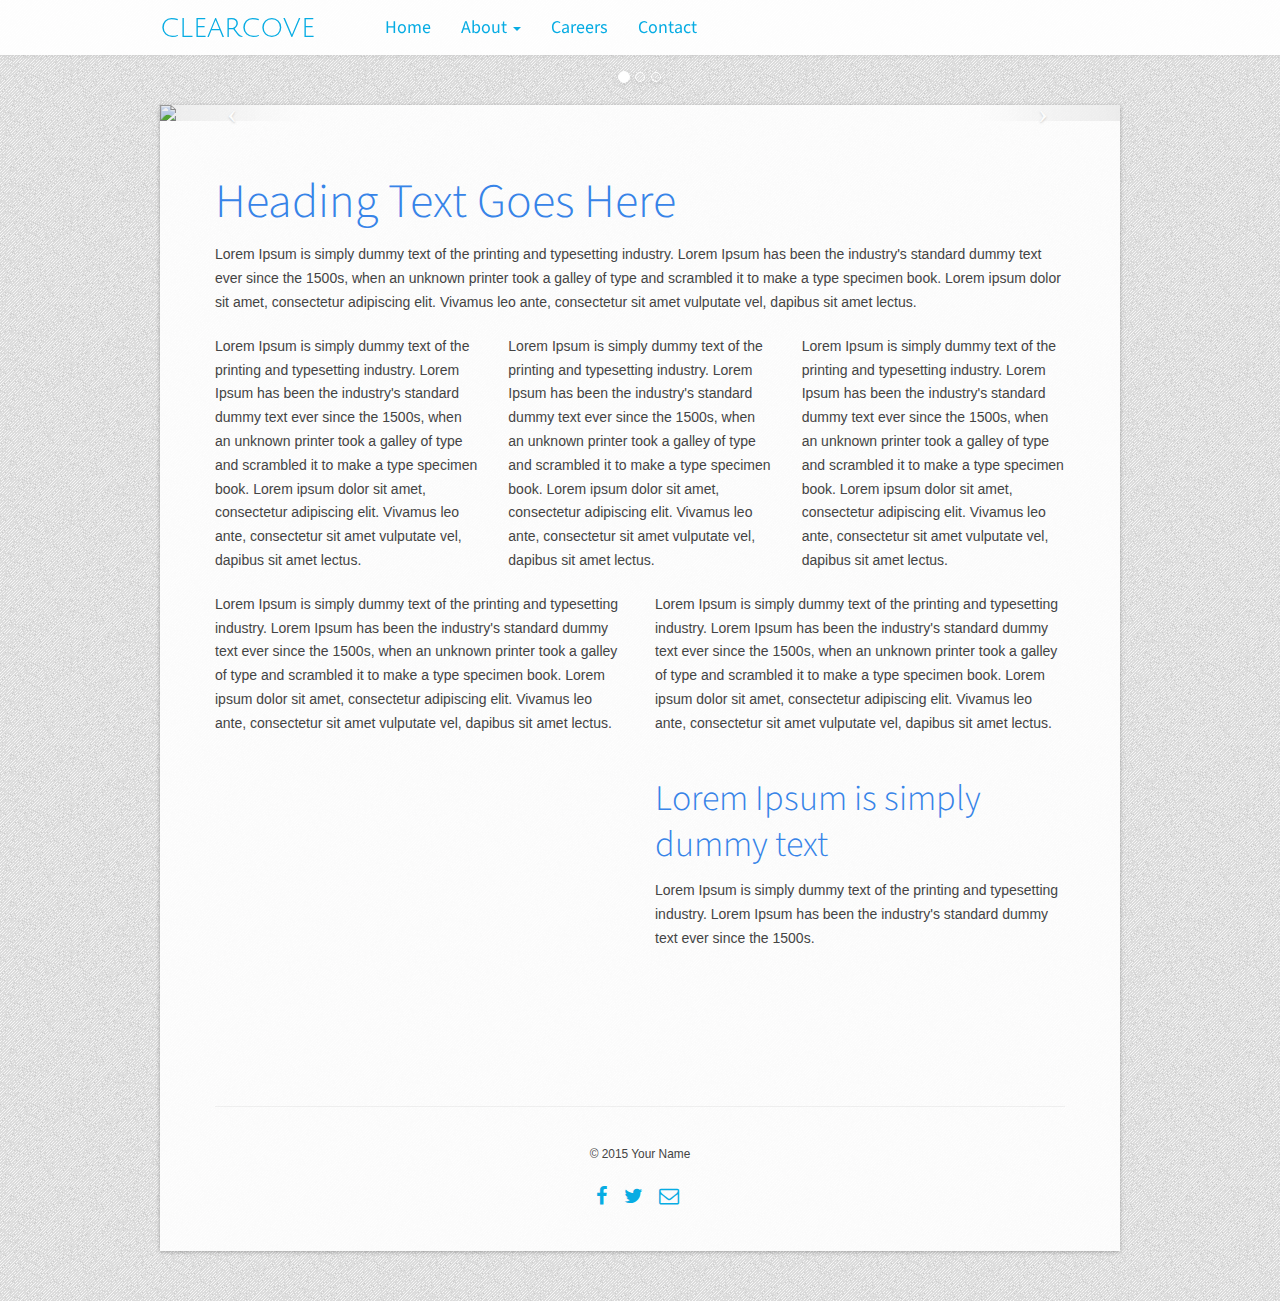
==== index.html @ af55a400 "Initial Commit" ====
<!DOCTYPE HTML>
<html>
<head>
	<meta charset="utf-8">
	<title>Home | Clear Cove</title>
	<meta name="viewport" content="width=device-width, initial-scale=1.0">
	<meta name="description" content="">
	
	<link href="scripts/bootstrap/css/bootstrap.min.css" rel="stylesheet">
	<link href="https://netdna.bootstrapcdn.com/font-awesome/4.0.3/css/font-awesome.css" rel="stylesheet">

	<link href="assets/stylesheet.css" rel="stylesheet" type="text/css"/>

	<link href="https://fonts.googleapis.com/css?family=Julius+Sans+One|Source+Sans+Pro:200|Squada+One" rel="stylesheet" type="text/css">
	<!-- HTML5 shim and Respond.js IE8 support of HTML5 elements and media queries -->
	<!--[if lt IE 9]>
		<script src="scripts/html5shiv.js"></script>
		<script src="scripts/respond.min.js"></script>
		<style>.container {max-width: 960px}</style>
	<![endif]-->
</head>
<body>

<header class="navbar navbar-fixed-top" role="banner">
	<div class="container">
		<div class="navbar-header">
			<button class="navbar-toggle collapsed" type="button" data-toggle="collapse" data-target=".navbar-collapse">
				<i class="fa fa-bars"></i>
			</button>
			<a class="navbar-brand sitename" href="index.html">clearcove</a>		</div>		<nav class="sitenav collapse navbar-collapse bs-navbar-collapse" role="navigation">
			<ul class="nav navbar-nav">
				<li><a href="home.html">Home</a></li>
				<li class="dropdown"><a href="about.html" class="dropdown-toggle" data-toggle="dropdown">About <b class="caret"></b></a>
					<ul class="dropdown-menu">
						<li><a href="press.html">Press</a></li>
					</ul>
				</li>
				<li><a href="careers.html">Careers</a></li>
				<li><a href="contact.html">Contact</a></li>
			</ul>		</nav>
	</div>
</header>


<div id="content-full">
	<div class="container cont-main">
		<div class="transparent-bg"></div>
		<div id="boxed-area" class="page-content">

			<div class="row">
<div class="col-lg-12"><div class="topcover">
<div class="carousel slide mg1" id="cid_0">
<ol class="carousel-indicators">
<li data-target="#cid_0" data-slide-to="0" class="active"></li>
<li data-target="#cid_0" data-slide-to="1"></li>
<li data-target="#cid_0" data-slide-to="2"></li>
</ol>
<div class="carousel-inner">
<div class="item active">
<img src="http://lorempixel.com/1170/350/sports/1">
<div class="carousel-caption">
<div class="header-caption">
	<h3>First slide label</h3><br>
	<p>Nulla vitae elit libero, a pharetra augue mollis interdum.</p><br><br>
</div>
</div>
</div>
<div class="item">
<img src="http://placehold.it/1170x450/C0DA2C/ffffff&amp;text=%20" alt="">
<div class="carousel-caption">
<div class="header-caption">
	<h3>Second slide label</h3><br>
	<p>Lorem ipsum dolor sit amet, consectetur adipiscing elit.</p><br><br>
</div>
</div>
</div>
<div class="item">
<img src="http://placehold.it/1170x450/F7632E/ffffff&amp;text=%20" alt="">
<div class="carousel-caption">
<div class="header-caption">
	<h3>Third slide label</h3><br>
	<p>Praesent commodo cursus magna, vel scelerisque nisl.</p><br><br>
</div>
</div>
</div>
</div>
<a class="left carousel-control" href="#" data-slide="prev">
<span class="icon-prev"></span>
</a>
<a class="right carousel-control" href="#" data-slide="next">
<span class="icon-next"></span>
</a>
</div>
</div></div>
</div>

<div class="row">
<div class="col-lg-12">
<h1>Heading Text Goes Here</h1>
<p>Lorem Ipsum is simply dummy text of the printing and typesetting industry. Lorem Ipsum has been the industry's standard dummy text ever since the 1500s, when an unknown printer took a galley of type and scrambled it to make a type specimen book. Lorem ipsum dolor sit amet, consectetur adipiscing elit. Vivamus leo ante, consectetur sit amet vulputate vel, dapibus sit amet lectus.</p>
</div>
</div>
<div class="row">
<div class="col-lg-4">
<p>Lorem Ipsum is simply dummy text of the printing and typesetting industry. Lorem Ipsum has been the industry's standard dummy text ever since the 1500s, when an unknown printer took a galley of type and scrambled it to make a type specimen book. Lorem ipsum dolor sit amet, consectetur adipiscing elit. Vivamus leo ante, consectetur sit amet vulputate vel, dapibus sit amet lectus.</p>
</div>
<div class="col-lg-4">
<p>Lorem Ipsum is simply dummy text of the printing and typesetting industry. Lorem Ipsum has been the industry's standard dummy text ever since the 1500s, when an unknown printer took a galley of type and scrambled it to make a type specimen book. Lorem ipsum dolor sit amet, consectetur adipiscing elit. Vivamus leo ante, consectetur sit amet vulputate vel, dapibus sit amet lectus.</p>
</div>
<div class="col-lg-4">
<p>Lorem Ipsum is simply dummy text of the printing and typesetting industry. Lorem Ipsum has been the industry's standard dummy text ever since the 1500s, when an unknown printer took a galley of type and scrambled it to make a type specimen book. Lorem ipsum dolor sit amet, consectetur adipiscing elit. Vivamus leo ante, consectetur sit amet vulputate vel, dapibus sit amet lectus.</p>
</div>
</div><div class="row">
<div class="col-lg-6">
<p>Lorem Ipsum is simply dummy text of the printing and typesetting industry. Lorem Ipsum has been the industry's standard dummy text ever since the 1500s, when an unknown printer took a galley of type and scrambled it to make a type specimen book. Lorem ipsum dolor sit amet, consectetur adipiscing elit. Vivamus leo ante, consectetur sit amet vulputate vel, dapibus sit amet lectus.</p>
</div>
<div class="col-lg-6">
<p>Lorem Ipsum is simply dummy text of the printing and typesetting industry. Lorem Ipsum has been the industry's standard dummy text ever since the 1500s, when an unknown printer took a galley of type and scrambled it to make a type specimen book. Lorem ipsum dolor sit amet, consectetur adipiscing elit. Vivamus leo ante, consectetur sit amet vulputate vel, dapibus sit amet lectus.</p>
</div>
</div><div class="row">
<div class="col-lg-6">
<article class="flex-video mg2">
<iframe width="560" height="315" src="http://player.vimeo.com/video/67576646"></iframe>
</article>
</div>
<div class="col-lg-6">
<h3>Lorem Ipsum is simply dummy text</h3>
<p>Lorem Ipsum is simply dummy text of the printing and typesetting industry. Lorem Ipsum has been the industry's standard dummy text ever since the 1500s.</p>
</div>
</div>
		<div id="sitefooter" class="row">
<div class="col-lg-12">
<hr>
<p class="center"><small>© 2015 Your Name</small></p>
<p class="social-links center">
<a href="https://www.facebook.com/" target="_blank" data-toggle="tooltip" data-placement="top" title="" data-original-title="Facebook"><i class="fa fa-facebook"></i></a> &nbsp; 
<a href="https://twitter.com/" target="_blank" data-toggle="tooltip" data-placement="top" title="" data-original-title="Twitter"><i class="fa fa-twitter"></i></a> &nbsp; 
<a href="mailto:" target="_blank" data-toggle="tooltip" data-placement="top" title="" data-original-title="Email"><i class="fa fa-envelope-o"></i></a>
</p>
</div>
</div>
	
		</div>
	</div>
</div>

<script src="scripts/jquery-1.10.2.min.js"></script>
<script src="scripts/bootstrap/js/bootstrap.min.js"></script>

<script src="scripts/default.js" type="text/javascript"></script>
<script>
jQuery(document).ready(function ($) {
	init()
});
function init(){
	$("[data-toggle=tooltip], .showtip").tooltip();
	$("[data-toggle=popover]").popover();
	$('.dropdown').on('show.bs.dropdown', function(){
		$(this).find('.dropdown-menu').slideDown(250);
	});
	$('.dropdown').on('hide.bs.dropdown', function(){
		$('.dropdown-menu').slideUp();
	});
	$('.carousel').carousel();
	$('.carousel .carousel-control.left').click(function (e) {
		$(this).parent().carousel('prev');
		e.stopImmediatePropagation();
		e.preventDefault();
	});
	$('.carousel .carousel-control.right').click(function (e) {
		$(this).parent().carousel('next');
		e.stopImmediatePropagation();
		e.preventDefault();
	});
	$('.carousel').on('slide.bs.carousel', function() {
		$('.carousel-caption').animate({'opacity': '0'}, 300);
	});
	$('.carousel').on('slid.bs.carousel', function() {
		$('.carousel-caption').animate({'opacity': '1'}, 300);
	});
}
</script>
</body>
</html>
---- assets/stylesheet.css ----
/* BASE STYLESHEET */

body {
	padding-top:55px;
	background-image: url('kindajean.png');
	background-repeat: repeat;
	
}
.navbar-fixed-top {
	position:fixed;
	top:0px;left:0;right:0; 
	z-index: 999;
}
.container {
	position: relative;
	max-width: 960px;
	margin-left: ;
	margin-right: ;
} 
.cont-main {
	margin-top: 50px;
	margin-bottom: 50px;
}
@media (max-width: 979px) {
	.cont-main {
		margin-top: auto; /* boxed goes to full */
		margin-bottom: auto;
	}
}
#boxed-area {
	padding-top: 45px;
	padding-left: 40px;
	padding-right: 40px;
	padding-bottom: 20px;
}
.transparent-bg {
	position: absolute;
	top: 0;
	left: 0;
	width: 100%;
	height: 100%;
	zoom: 1;
	-moz-box-shadow: rgba(0, 0, 0, 0.298039) 0px 1px 4px; 
	-webkit-box-shadow: rgba(0, 0, 0, 0.298039) 0px 1px 4px; 
	box-shadow: rgba(0, 0, 0, 0.298039) 0px 1px 4px; 
	background-color:#fff;
	opacity:0.9; 
	border-radius: 0px;
	/* z-index:-1; */
}
img.bg {
	min-height: 100%;
	min-width: 1024px;
	width: 100%;
	height: auto;
	top: 0;
	left: 0;
	z-index:-2;
	position: fixed;
}



/* CONTENT */

:focus {
	outline: none;
}
.page-content {
	font-family: Helvetica Neue, Helvetica, Arial, sans-serif;
	font-size: 14px;
	font-weight: 300;
	line-height: 1.7;
	color:#444444;	
	letter-spacing:0px;
	text-transform:none;
}
.page-content p {
	text-shadow:none;
	background:none;
	opacity:1;
	padding:0;	
	margin:0 0 20px;
}
.page-content .row > div > ul, .page-content .row > div > ol {
	margin:0 auto 20px;
}
.page-content li ul, .page-content li ol  {
	margin:10px auto;
}
.page-content a {
	color: #07ACE3;
}
.page-content a:hover, .page-content a:focus {
	color: #07ACE3;
}

.page-content hr {
	border-top:transparent 1px solid;
	border-bottom:#bdbdbd 1px solid;
	opacity:0.2
}

/* Headings */
h1, h2, h3, h4, h5, h6{
	font-family: Source Sans Pro, sans-serif; 
	font-weight: 300;
	line-height: 1.3;
	/*color:#444444;*/
	color:#3784e8 ;
	/* -webkit-margin-before: 2px !important;  Overide user agent stylesheet */
}
.page-content h1 {font-size: 48px;letter-spacing:0px;text-transform:none;text-shadow: none;background: none;opacity: 1;padding: 0;}
.page-content h2 {font-size: 42px;letter-spacing:0px;text-transform:none;text-shadow: none;background: none;opacity: 1;padding: 0;}
.page-content h3 {font-size: 36px;letter-spacing:0px;text-transform:none;text-shadow: none;background: none;opacity: 1;padding: 0;}
.page-content h4 {font-size: 28px;letter-spacing:0px;text-transform:none;text-shadow: none;background: none;opacity: 1;padding: 0;}
.page-content h5 {font-size: 22px;letter-spacing:0px;text-transform:none;text-shadow: none;background: none;opacity: 1;padding: 0;}
.page-content h6 {font-size: 18px;letter-spacing:0px;text-transform:none;text-shadow: none;background: none;opacity: 1;padding: 0;}

/* SiteName */
a.sitename {
	font-family: Julius Sans One, sans-serif;
	font-size: 29px;
	line-height: 20px;
	color:#07ace3;
	letter-spacing:0;
	text-shadow:none;
	background:none;
	opacity:1;
	padding:0;
	text-transform:none;
	text-decoration:none;
	white-space: nowrap;
}
a.sitename:hover, a.sitename:focus {
	color:#07ace3;
	outline: none;
}
.topcover .navbar a.sitename {padding: 18px 40px 14px 20px !important;}

/* Menu */
nav.sitenav ul li a {
	font-family: Source Sans Pro, sans-serif;
	font-size: 18px;
	line-height: 20px;
	color:#07ACE3;
	letter-spacing:0;
	text-transform:none;
}

/* Display Text */
.display {
	margin-bottom:10px;
	margin-bottom:35px;
}
.display h2 {
	font-family: Source Sans Pro, sans-serif;
	font-size: 50px;
	line-height: 1.3;
	color:#07ACE3;
	text-shadow: none;
	background: none;
	opacity: 1;
	padding: 0;
	letter-spacing:0;
	text-transform:none;
}
.display h3 {
	font-family: Source Sans Pro, sans-serif;
	font-size: 20px;
	line-height: 1.3;
	color:#ACACAC;
	text-shadow: none;
	background: none;
	opacity: 1;
	padding: 0;
	letter-spacing:0;
	text-transform:none;
}

/* Header Caption */
.header-caption h3 {
	display: inline-block;
	font-family: Squada One, cursive;
	font-size: 35px;
	line-height: 1.3;
	color: #FFFFFF;
	letter-spacing:0;
	text-transform:none;
	text-shadow: 0 1px 2px rgba(0,0,0,0.6);
	background: none;
	opacity: 1;
	padding: 0;
	margin: 0 0 5px;
}
.header-caption p {
	display: inline-block;
	font-family: Source Sans Pro, sans-serif;
	font-size: 14px;
	line-height: 1.7;
	color: #FFFFFF;
	letter-spacing:0;
	text-transform:none;
	text-shadow: 0 1px 2px rgba(0,0,0,0.6);
	background: none;
	opacity: 1;
	padding: 0;
	margin: 0 0 15px;
}
.header-caption a.btn {
	margin: 15px 0 0;
	text-shadow:none;
}
.overimg {
	position:absolute;
	top:55%;
	width:90%;
	left:5%;
	margin-top:-40px;
}
.overimg2 {
	position:absolute;
	top:67%;
	width:90%;
	left:5%;
	margin-top:-40px;
}
@media (max-width: 767px) {
	.overimg {top:30%;}
	.overimg2 {top:30%;}
	.header-caption h3 {font-size:30px}
	.header-caption p {font-size:12px}
}

/* Responsive Menu */
.sitenav.right ul, .sitenav.center ul {
	display:inline-block;
	margin: 0;
	padding:0;
}
.sitenav.right li, .sitenav.center li {
	float:left; 
	display:inline;
}
.sitenav.right li:not(:last-child), .sitenav.center li:not(:last-child) { 
	margin-right:35px;
}
.sitenav .active a {
	color:inherit !important
}
.mobile-nav {
	display:none;
	width: 100%;
	padding: 0 0 12px;
	text-align:center;
	padding:5px 0 20px;
	text-decoration:none !important;
}
@media only screen and (max-width: 640px) {
	.right ul, .sitenav.center ul {display:none;border-top:#eee 1px solid;}
	.sitenav.right li, .sitenav.center li {float:none;display:block;text-align:center;padding: 10px 0 10px;margin:0 !important;border-bottom:#eee 1px solid;}
	.mobile-nav  {display:block;text-decoration:none;}
}
/* Responsive Image */
img {
	max-width:100%;
	height:auto;
	width:auto;
	-moz-box-sizing:border-box;
	-webkit-box-sizing:border-box;
	box-sizing:border-box;
}

/* Responsive Video from Zurb Foundation. Copyright (c) 2011 ZURB, http://www.zurb.com/ License: MIT */
.flex-video {position:relative;padding-top:25px;padding-bottom:67.5%;height:0;margin-bottom:25px;overflow: hidden;max-height:450px}
.flex-video.widescreen {padding-bottom:57.25%;}
.flex-video.vimeo {padding-top:0;}
.flex-video iframe, .flex-video object, .flex-video embed {position:absolute;top:0;left:0;width:100%;height:100%;border:none;}
@media only screen and (max-device-width: 800px), only screen and (device-width: 1024px) and (device-height: 600px), only screen and (width: 1280px) and (orientation: landscape), only screen and (device-width: 800px), only screen and (max-width: 767px) {
	.flex-video { 
		padding-top: 0; 
	}
}

/* BOOTSTRAP OVERIDE (To give blue & flat look */

/* Modal */
.modal-dialog {padding-top:100px}
.modal-backdrop {background-color:#ffffff}
.modal-backdrop, .modal-backdrop.fade.in {opacity: 0.9;filter: alpha(opacity=90);}
.modal-header h3 {
	font-family: Helvetica Neue,Helvetica,Arial,sans-serif;
	text-transform: uppercase;
	font-size: 18px;
	margin-left: 4px;
	color: #333;
}
.modal-content  {border: none; border-radius:4px;
	-webkit-box-shadow: 0 4px 23px 0 rgba(0, 0, 0, 0.15), 0 2px 6px rgba(0,0,0,0.15);
	-moz-box-shadow: 0 4px 23px 0 rgba(0, 0, 0, 0.15), 0 2px 6px rgba(0,0,0,0.15);
	box-shadow: 0 4px 23px 0 rgba(0, 0, 0, 0.15), 0 2px 6px rgba(0,0,0,0.15);}
.modal-footer {border-top:none;background-color:#f2f2f2;border-bottom-left-radius:4px;border-bottom-right-radius:4px;}
.modal-footer .btn {padding: 10px 15px; line-height:1.7;font-size:11px !important;letter-spacing:2px !important;text-transform:uppercase !important;}

/* Carousel */
.carousel-control .icon-prev, .carousel-control .icon-next {color:#fff;line-height:1 !important;}
.carousel-control.right {
	background-image: -webkit-gradient(linear,0 top,100% top,from(rgba(0,0,0,0.0001)),to(rgba(0,0,0,0.3)));
	background-image: -webkit-linear-gradient(left,color-stop(rgba(0,0,0,0.0001) 0),color-stop(rgba(0,0,0,0.3) 100%));
	background-image: -moz-linear-gradient(left,rgba(0,0,0,0.0001) 0,rgba(0,0,0,0.3) 100%);
	background-image: linear-gradient(to right,rgba(0,0,0,0.0001) 0,rgba(0,0,0,0.3) 100%);
}
.carousel-control.left {
	background-image: -webkit-gradient(linear,0 top,100% top,from(rgba(0,0,0,0.3)),to(rgba(0,0,0,0.0001)));
	background-image: -webkit-linear-gradient(left,color-stop(rgba(0,0,0,0.3) 0),color-stop(rgba(0,0,0,0.0001) 100%));
	background-image: -moz-linear-gradient(left,rgba(0,0,0,0.3) 0,rgba(0,0,0,0.0001) 100%);
	background-image: linear-gradient(to right,rgba(0,0,0,0.3) 0,rgba(0,0,0,0.0001) 100%);
	background-repeat: repeat-x;
}
.carousel-control {
	text-shadow: 0 1px 2px rgba(0,0,0,1);
}
.carousel-indicators li {
	box-shadow: rgba(0, 0, 0, 0.09) 0px 2px 5px;
}
.carousel-control {
	opacity: .2; filter: alpha(opacity=20);
}
.carousel-control:hover, .carousel-control:focus {
	opacity: .25; filter: alpha(opacity=25);
}

/* Carousel (Fading) */
.carousel.carousel-fade .item {
	-webkit-transition: opacity .7s ease-in-out;
	-moz-transition: opacity .7s ease-in-out;
	-ms-transition: opacity .7s ease-in-out;
	-o-transition: opacity .7s ease-in-out;
	transition: opacity .7s ease-in-out;
}
.carousel.carousel-fade .active.left,
.carousel.carousel-fade .active.right {
	left: 0;
	z-index: 2;
	opacity: 0;
	filter: alpha(opacity=0);
}
.carousel.carousel-fade .next,
.carousel.carousel-fade .prev {
	left: 0;
	z-index: 1;
}
.carousel.carousel-fade .carousel-control {
	z-index: 3;
}


/* Buttons */
.btn{
	border:none;
	background-image:none;
	} 
.btn.active, .btn:active {
	-webkit-box-shadow: inset 0 3px 8px rgba(0,0,0,0.03), 0 1px 2px rgba(0,0,0,.03);
	-moz-box-shadow: inset 0 3px 8px rgba(0,0,0,0.03), 0 1px 2px rgba(0,0,0,.03);
	box-shadow: inset 0 3px 8px rgba(0,0,0,0.03), 0 1px 2px rgba(0,0,0,.03);	
	}
.btn-default, a.btn-default {color:#333333;background-color:#e4e4e4;}
.btn-default:hover, .btn-default:focus, a.btn-default:hover, a.btn-default:focus {color:#333333;background-color:#e9e9e9;}
.btn-default.active, .btn-default:active, a.btn-default.active, a.btn-default:active {color:#333333;background-color:#dddddd;}
.btn-primary.disabled, .btn-primary[disabled], fieldset[disabled] .btn-primary, .btn-primary.disabled:hover, .btn-primary[disabled]:hover, fieldset[disabled] .btn-primary:hover, .btn-primary.disabled:focus, .btn-primary[disabled]:focus, fieldset[disabled] .btn-primary:focus, .btn-primary.disabled:active, .btn-primary[disabled]:active, fieldset[disabled] .btn-primary:active, .btn-primary.disabled.active, .btn-primary[disabled].active, fieldset[disabled] .btn-primary.active {
	background-color: #07ACE3;
	border-color: #07ACE3;
}
.btn-primary, a.btn-primary {color:#ffffff;background-color:#34BAF0;} 
.btn-primary:hover, .btn-primary:focus, a.btn-primary:hover, a.btn-primary:focus {color:#ffffff;background-color:#4DC3F3;}
.btn-primary.active, .btn-primary:active, a.btn-primary.active, a.btn-primary:active, .open .dropdown-toggle.btn-primary {color:#ffffff;background-color:#4DC3F3;}

/* Form */
textarea, input[type="text"], input[type="password"], input[type="datetime"], input[type="datetime-local"], input[type="date"], input[type="month"], input[type="time"], input[type="week"], input[type="number"], input[type="email"], input[type="url"], input[type="search"], input[type="tel"], input[type="color"], .uneditable-input {
	border: #e3e3e3 3px solid;
	background-color: rgba(255, 255, 255, 0.9);
	height: 38px;
	padding: 8px 12px;
	border-radius: 5px;
	font-size: 13px; 
	line-height: 1.5;
	color: #555;
}
textarea.form-control, select.form-control {
	border: #e3e3e3 3px solid;
}
.form-control {
	height: 34px;
	padding: 6px 12px;
	font-size: 14px;
}
.input-group-lg>.form-control, .input-group-lg>.input-group-addon, .input-group-lg>.input-group-btn>.btn {
	height: 56px;
}
.form-control.input-lg {
	height: 56px;
	padding: 10px 16px;
	font-size: 18px;
}
.form-control.input-sm {
	height: 30px;
	padding: 5px 10px;
	font-size: 12px;
}
.input-group-addon {
	border: 3px solid #e3e3e3;
}
.input-group-lg>.input-group-addon {
	padding: 8px 16px;
}
.input-group-sm>.input-group-addon {
	padding: 3px 10px;
}
textarea {
	height:auto;
	-webkit-box-sizing: border-box;
	   -moz-box-sizing: border-box;
	        box-sizing: border-box;
}
select {
	height:30px;
}
.btn-group>.btn+.btn {
	margin-left: 0px;
}
/* Make default button a bit larger */
.btn {
	line-height: 1.9;
	padding-left: 20px;
	padding-right: 20px;
} 
.btn-sm{
	padding-left: 10px;
	padding-right: 10px;
} 
.btn-xs{
	padding-left: 5px;
	padding-right: 5px;
}


/* Navbar */
.navbar {
	min-height: 55px;
	background-color: #fff; 
	background-color: rgba(255, 255, 255, 0.95); /* make navbar a little bit transparent & bright */
	-webkit-box-shadow: 0 1px 5px rgba(0, 0, 0, 0.07); 
	-moz-box-shadow: 0 1px 5px rgba(0, 0, 0, 0.07);
	box-shadow: 0 1px 5px rgba(0, 0, 0, 0.07);
}
.navbar .nav>li>a:hover, .navbar .nav>li>a:focus {
	background-color: rgba(213, 213, 213, 0.17);
	-webkit-transition: ease-in-out .3s;
	-moz-transition: ease-in-out .3s;
	-o-transition: ease-in-out .3s;
	-ms-transition: ease-in-out .3s;
	transition: ease-in-out .3s;
}
.navbar-nav>li>a {
	padding-top: 18px; /* small adjustment for menu text for good positioning */
	padding-bottom: 17px;
}
.navbar-nav>li>a:hover, .navbar-nav>li>a:focus {
	color:#07ACE3;
}
.navbar-nav>.active>a, .navbar-nav>.active>a:hover, .navbar-nav>.active>a:focus {
	color:#07ACE3 !important;;
	background-color: rgba(213, 213, 213, 0.17);
}

.navbar.navbar-fixed-top button.navbar-toggle {margin-bottom:0}
.navbar.navbar-fixed-top ul.dropdown-menu {text-align:left}

.navbar-brand {
	padding: 18px 40px 14px 20px;
}
.navbar.navbar-fixed-top .navbar-brand {
	padding: 18px 40px 14px 20px;
}
.navbar-brand img {width: auto !important;}
@media screen and (min-width: 768px) { 
	.navbar.navbar-fixed-top .navbar-brand {
		margin-right: 35px; /* to give more space between logo & menu */
		margin-left: -15px;
		padding-left: 0;
		padding-right: 20px;
	}
}

/* Adjustment */
.nav .caret {
	border-top-color: #07ACE3;
	border-bottom-color: #07ACE3;
}
.nav a:hover .caret {
	border-top-color: #07ACE3;
	border-bottom-color: #07ACE3;
}
.nav .open>a, .nav .open>a:hover, .nav .open>a:focus {
	border-color: #07ACE3;
}
.nav .open>a .caret, .nav .open>a:hover .caret, .nav .open>a:focus .caret {
	border-top-color: #07ACE3;
	border-bottom-color: #07ACE3;
}
.navbar-toggle {padding: 7px 10px;}
.navbar-dark .navbar-toggle {
	color: #aaa;
	border: #999 1px solid;
}

@media (min-width: 768px) {
	.navbar-collapse.no-logo {
		padding-left:0px;
		margin-left:-16px;
	}
}

/* Dropdown */
.dropdown-menu {
	background-color: rgba(255, 255, 255, 0.95);
	border:none;
}
.dropdown-menu li {
	float:none;
}
.dropdown-menu li.disabled > a:hover, .dropdown-menu .disabled .active > a {
	background-color: transparent !important; cursor: default;
}
.dropdown-menu>.disabled>a, .dropdown-menu>.disabled>a:hover, .dropdown-menu>.disabled>a:focus {
	color: #cacaca;
}
.navbar-nav>.open>a, .navbar-nav>.open>a:hover, .navbar-nav>.open>a:focus {
	background-color: rgba(213, 213, 213, 0.17);
}
.navbar .dropdown-menu {
	padding:0;
	border-radius: 0;
	-webkit-box-shadow: 0 3px 8px rgba(0, 0, 0, 0.07); 
	-moz-box-shadow: 0 3px 8px rgba(0, 0, 0, 0.07);
	box-shadow: 0 3px 8px rgba(0, 0, 0, 0.07);
}
@media screen and (max-width: 768px) { 
	.navbar .dropdown-menu {
		width:100%; /* so that when opened in mobile will look wide */
	}
}
.dropdown-menu li > a:hover, .dropdown-menu .active > a, .dropdown-menu .active > a:hover, .dropdown-menu li > a:focus, .dropdown-submenu:hover > a {
	background-color:#07ACE3;
	background-image:none;
	color: #fff !important; /*3.0.2*/
}
.dropdown-menu>li>a {
	padding: 7px 20px 7px; line-height: 1.7 !important; /*3.0.2*/
}
nav.sitenav a:focus {
	outline: none;
}


/* Navbar & Dropdown (Dark Version) */
.navbar.navbar-dark, .navbar.navbar-dark li {
	color: #fff;
	background-color: #000;
	background-color: rgba(0, 0, 0, 0.85);
}
.navbar.navbar-dark .nav>li>a:hover, .navbar.navbar-dark .nav>li>a:focus {
	background-color:#07ACE3; color: #fff;
	opacity: 0.95;
	-webkit-transition: ease-in-out .3s;
	-moz-transition: ease-in-out .3s;
	-o-transition: ease-in-out .3s;
	-ms-transition: ease-in-out .3s;
	transition: ease-in-out .3s;
	box-shadow: rgba(0, 0, 0, 0.1) 0px 0px 40px inset;
	-webkit-box-shadow: rgba(0, 0, 0, 0.1) 0px 0px 40px inset;
}
.navbar.navbar-dark .dropdown-menu {
	background-color: rgba(0, 0, 0, 0.85);
}
.navbar.navbar-dark .dropdown-menu li > a:hover, .navbar.navbar-dark .dropdown-menu .active > a, .navbar.navbar-dark .dropdown-menu .active > a:hover, .navbar.navbar-dark .dropdown-menu li > a:focus, .navbar.navbar-dark .dropdown-submenu:hover > a {
	box-shadow: rgba(0, 0, 0, 0.1) 0px 0px 40px inset;
	-webkit-box-shadow: rgba(0, 0, 0, 0.1) 0px 0px 40px inset;
}
.navbar.navbar-dark .navbar-nav>.open>a, .navbar.navbar-dark .navbar-nav>.open>a:hover, .navbar.navbar-dark .navbar-nav>.open>a:focus {
	background-color:#07ACE3; color: #fff;
	opacity: 0.95;
}
.navbar-dark .navbar-nav>.active>a, .navbar-dark .navbar-nav>.active>a:hover, .navbar-dark .navbar-nav>.active>a:focus {
	color: #fff !important;
	background-color:#07ACE3;
	opacity: 0.95;
}
.navbar-dark .open>a .caret, .navbar-dark .open>a:hover .caret, .navbar-dark .open>a:focus .caret {
	border-top-color: #fff;
	border-bottom-color: #fff;
}
.navbar-dark a:hover .caret {
	border-top-color: #fff;
	border-bottom-color: #fff;
}

/* Other Bootstrap small adjustments */

body.modal-open {margin-right:0px;overflow-y:auto}
.modal-open .navbar-fixed-top, 
.modal-open .navbar-fixed-bottom {margin-right:0px;overflow-y:hidden}
.modal {overflow-y: hidden}

.navbar-fixed-top {
	border:none;
}
.nav-pills>li.active>a, .nav-pills>li.active>a:hover, .nav-pills>li.active>a:focus {
	background-color: #07ACE3;
}
.caret {
	border-top: 4px solid #07ACE3;
}
.btn.btn-default .caret {
	border-top-color: #333;
}
.panel {
	margin-bottom:15px; padding: 0; border:none;
}
.panel-default>.panel-heading {
	border-bottom: none;
}
.panel-group .panel {
	margin-bottom: 15px;
}
.panel-group .panel-heading {
	margin: 0;
	border-bottom: none;
}
.panel-body {
	padding: 15px;
}
.panel-group .panel-heading+.panel-collapse .panel-body {
	border-top: none;
}
.panel-primary .panel-title {
	color:#ffffff
}
.pagination>.active>a, .pagination>.active>span, .pagination>.active>a:hover, .pagination>.active>span:hover, .pagination>.active>a:focus, .pagination>.active>span:focus {
	background-color: #07ACE3;
	border-color: #07ACE3;
}
a.list-group-item.active>.badge, .nav-pills>.active>a>.badge {
	color: #07ACE3;
}
.list-group-item.active, .list-group-item.active:hover, .list-group-item.active:focus {
	background-color: #07ACE3;
	border-color: #07ACE3;
}
.panel-primary>.panel-heading {
	background-color: #07ACE3;
	border-color: #07ACE3;
}
.media-object {
	margin: 10px 15px 0 0;
}
.thumbnail {
	padding: 10px;
	border: 1px solid #DADADA;
	border-radius: 0px;
	/*box-shadow: 0 1px 3px rgba(34,25,25,0.4);
	-moz-box-shadow: 0 1px 3px rgba(34,25,25,0.4);
	-webkit-box-shadow: 0 2px 5px rgba(196, 191, 191, 0.4);*/
}
.thumbnail .caption{
	padding: 17px;
}
.thumbnail .caption h4{
	padding-bottom: 10px;
	border-bottom: 1px solid #DADADA;
}
.thumbnail img {width: 100%; display: block;}

/* OTHERS */
.center {text-align:center}
.right {text-align:right}
.mg1 {margin: 10px 0 30px} /* For series of images with no caption on the bottom */
.mg2 {margin: 20px 0 30px} /* For image with no caption on the bottom */
.mg3 {margin: 20px 0 10px} /* For image with caption on the bottom */
.mg4 {margin: 0 0 20px}
.mg5 {margin: 0 0 40px}
.mg6 {margin: 12px 0 40px}
.row.adj1 .navbar {margin-bottom:35px !important}
.row.adj1 + .row .topcover {margin-top:-35px !important}
.topcover {margin: 0px -55px; position: relative;}
.page-content .row:first-child .topcover {margin: -45px -55px 0 !important;  z-index:1;}
.page-content .row:first-child .topcover img {margin-top: 0px;}
.topcover img {width: 100%}
.topcover .mg1 {margin: 0 0 30px}
@media (max-width: 768px) {
	.topcover img {
		max-width: inherit;
		height: auto;
		width: 100%;		
	}
	/* If has header-caption
	.topcover img {
		height: 400px;
		width: auto;
		max-width: inherit;	
	} */
}

.modal-confirm {
	transform: translate(0, 85%) !important;
	-ms-transform: translate(0, 85%) !important; /* IE 9 */
	-webkit-transform: translate(0, 85%) !important; /* Safari and Chrome */
}
@media (min-width: 768px) {
	.modal-confirm {
		width: 450px;
	}
}
.btn:focus {outline: none}
.btn-border, .btn-border:hover {border:#fff 2px solid}
.btn-sm.btn-border, .btn-sm.btn-border:hover, .btn-xs.btn-border, .btn-xs.btn-border:hover {border:#fff 1px solid}
.quote {position:relative;margin:15px 0 17px;padding:40px 30px 30px 45px;font-size:15px;margin-top:15%;}
.quote > i {position:absolute;margin: -28px 0 0 -33px;font-size:30px;opacity:0.5;}
.quote > div > i {position: absolute;margin: 10px 0 0 10px;font-size: 30px;opacity:0.5;}
.quote br {display:none}
.quote small {opacity:0.5;font-size:14px}
.list {margin-top:5px;margin-bottom:20px}
.list h3, .list h4 {margin-bottom:0px}
.list > div {padding-left: 50px; position: relative;}
.list > div .fa {position: absolute;left:0;top:9px;font-size:20px;}
.list.address > div {padding-left:0}
.list.address > div .fa {position:relative;left:0;top:0;font-size:inherit;}
.list.tab {margin-left:50px}
.sidebox {margin-top: 6px; margin-bottom:15px; border: 3px solid rgb(255, 255, 255); border-radius: 0px; padding: 15px; box-shadow: rgba(180, 180, 180, 0.5) 0pt 1px 4px;  background-color: rgb(248, 248, 248); opacity:0.9;}
.image-caption {font-size:13px;margin-bottom:30px}
.social-links a i {text-decoration:none;margin-right:5px;font-size:20px}
hr {margin:0 0 35px;padding:23px 0 0;} /* hr {margin:30px 0 35px} */
a.back-to-top {display:none;position:fixed;width:50px;height:50px;font-size:20px;line-height:50px;text-align:center;bottom:30px;right:30px;text-decoration:none;color:#fff;background:rgba(0,0,0,0.3);}
a.back-to-top:hover { color:#fff;background:rgba(0,0,0,0.35);}
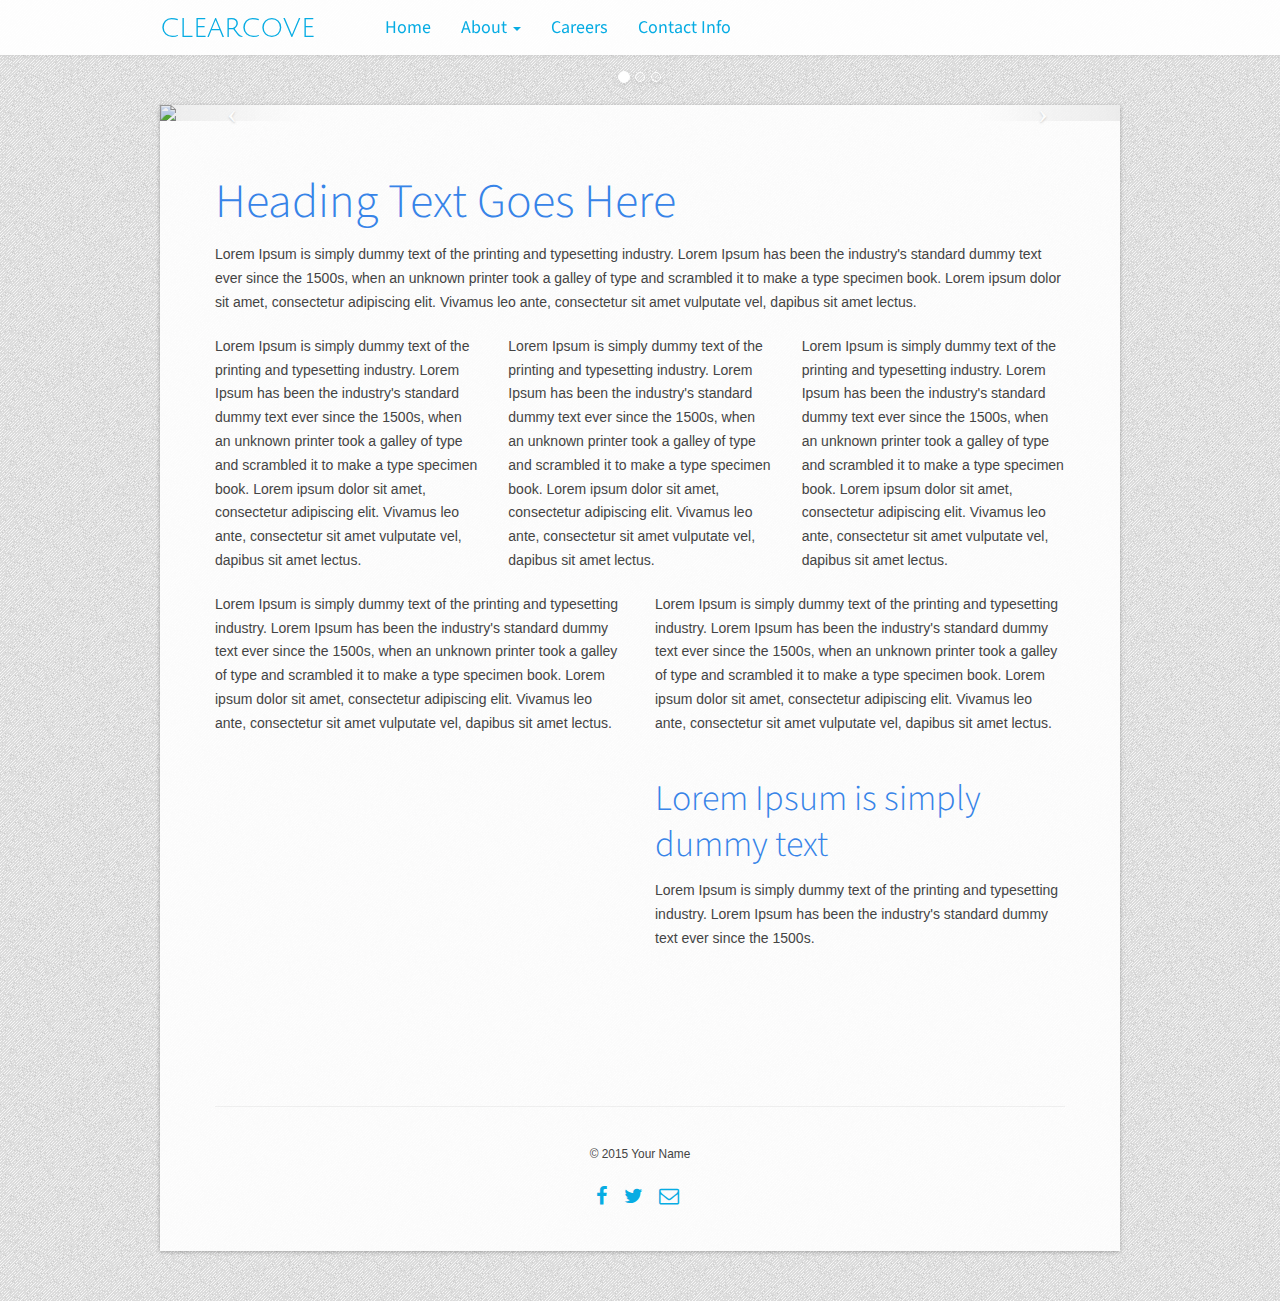
==== commit 4ad2fe98: "change top nav contact link text" ====
--- a/index.html
+++ b/index.html
@@ -36,7 +36,7 @@
 					</ul>
 				</li>
 				<li><a href="careers.html">Careers</a></li>
-				<li><a href="contact.html">Contact</a></li>
+				<li><a href="contact.html">Contact Info</a></li>
 			</ul>		</nav>
 	</div>
 </header>
@@ -66,7 +66,7 @@
 </div>
 </div>
 <div class="item">
-<img src="http://placehold.it/1170x450/C0DA2C/ffffff&amp;text=%20" alt="">
+<img src="http://lorempixel.com/1170/350/food/1" alt="">
 <div class="carousel-caption">
 <div class="header-caption">
 	<h3>Second slide label</h3><br>
@@ -75,7 +75,7 @@
 </div>
 </div>
 <div class="item">
-<img src="http://placehold.it/1170x450/F7632E/ffffff&amp;text=%20" alt="">
+<img src="http://lorempixel.com/1170/350/sports/2" alt="">
 <div class="carousel-caption">
 <div class="header-caption">
 	<h3>Third slide label</h3><br>
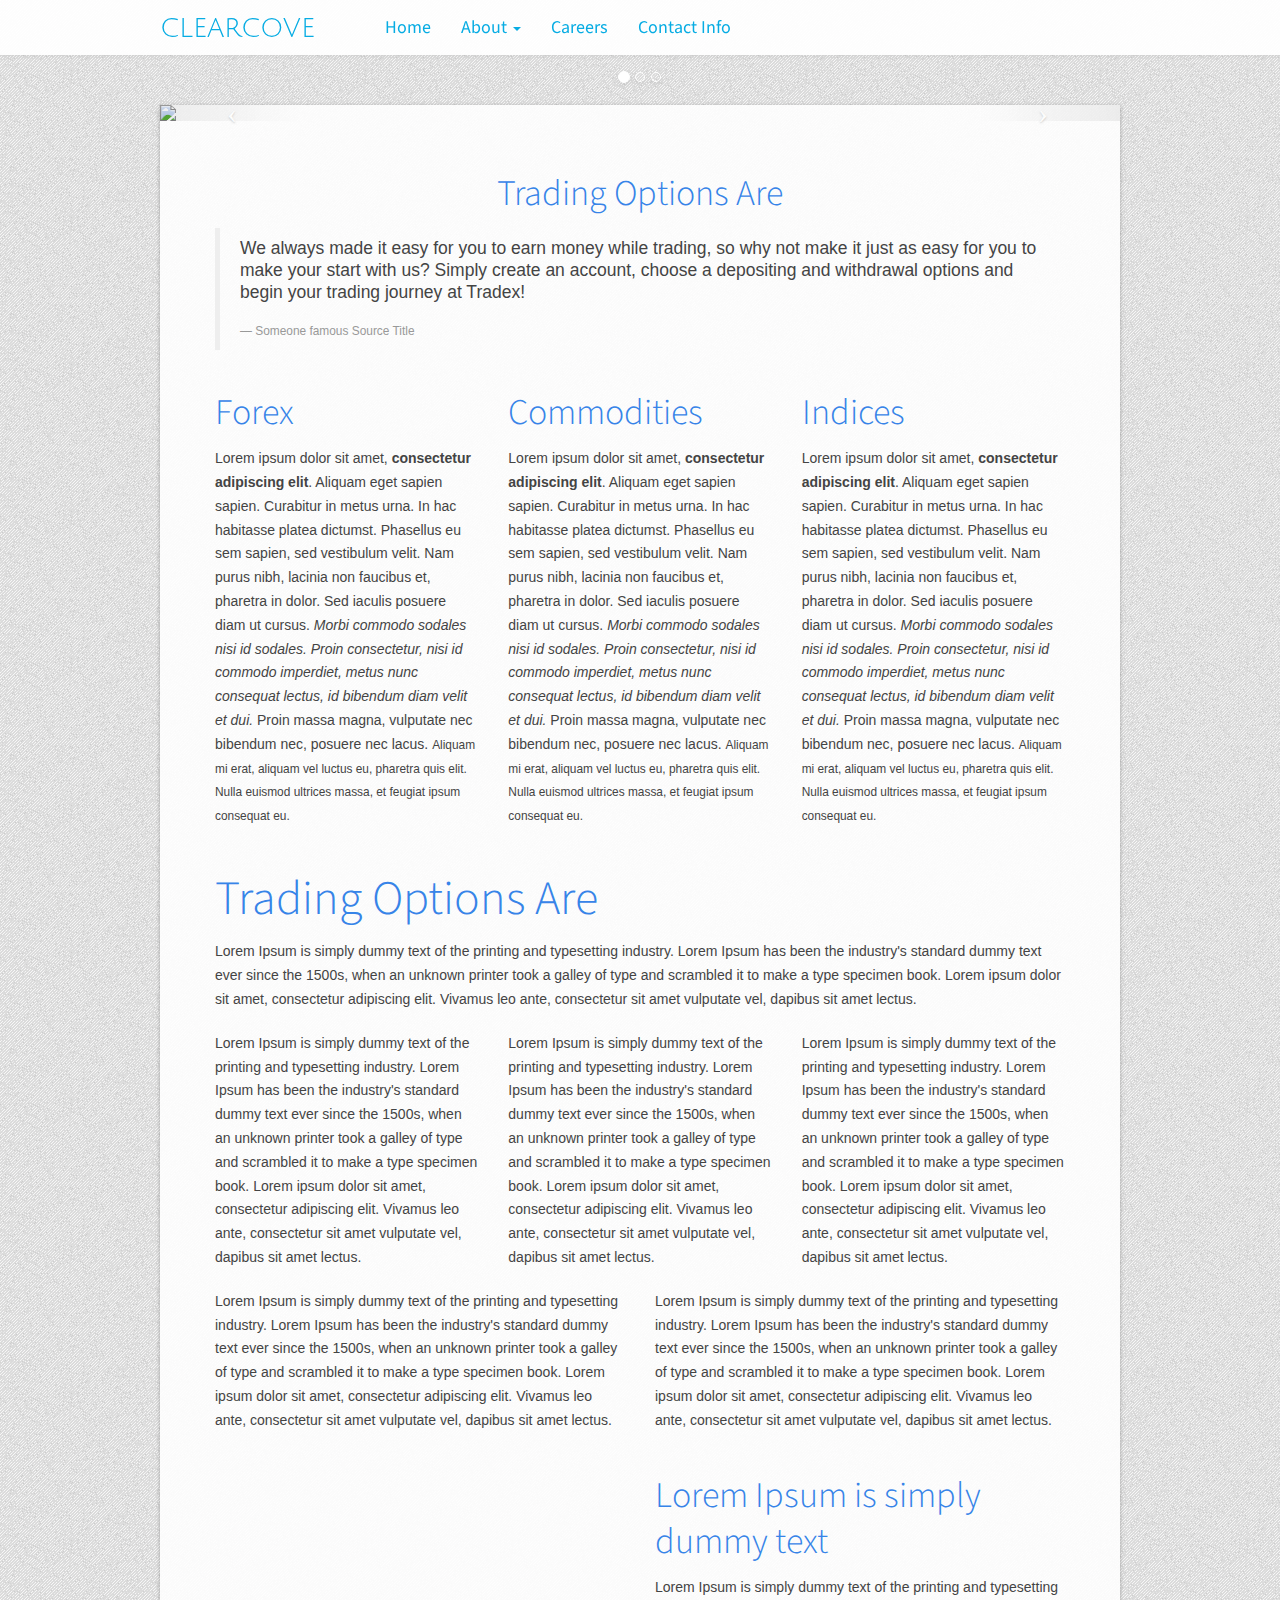
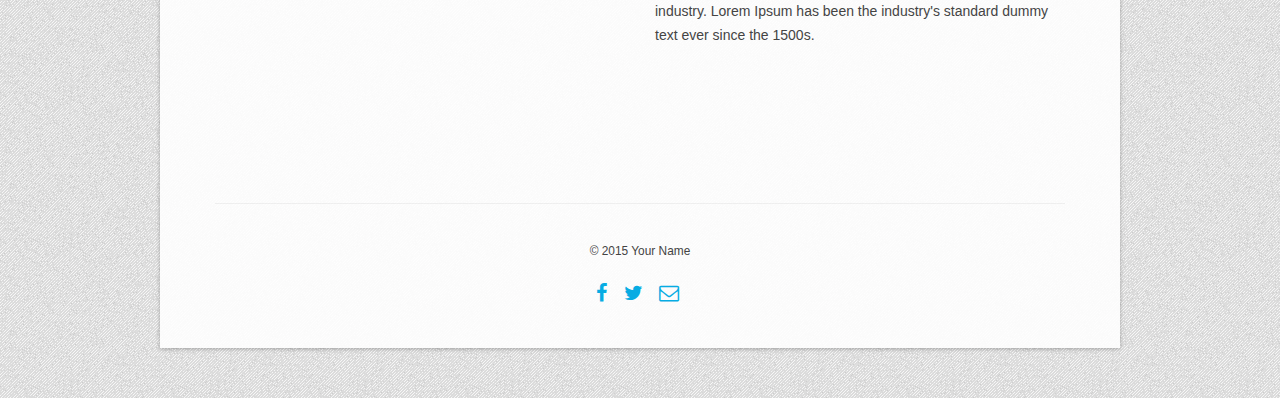
==== commit feb92e53: "front page updates" ====
--- a/index.html
+++ b/index.html
@@ -93,10 +93,49 @@
 </div>
 </div></div>
 </div>
+<div class="row">
+		<div class="col-md-12">
+			<h3 class="text-center">
+				Trading Options Are
+			</h3>
+			<blockquote>
+				<p>
+					We always made it easy for you to earn money while trading, so why not make it just as easy for you to make your
+start with us? Simply create an account, choose a depositing and withdrawal options and begin your trading
+journey at Tradex!</p> <small>Someone famous <cite>Source Title</cite></small>
+			</blockquote>
+		</div>
+	</div>
+	<div class="row">
+		<div class="col-md-4">
+			<h3>
+				Forex
+			</h3>
+			<p>
+				Lorem ipsum dolor sit amet, <strong>consectetur adipiscing elit</strong>. Aliquam eget sapien sapien. Curabitur in metus urna. In hac habitasse platea dictumst. Phasellus eu sem sapien, sed vestibulum velit. Nam purus nibh, lacinia non faucibus et, pharetra in dolor. Sed iaculis posuere diam ut cursus. <em>Morbi commodo sodales nisi id sodales. Proin consectetur, nisi id commodo imperdiet, metus nunc consequat lectus, id bibendum diam velit et dui.</em> Proin massa magna, vulputate nec bibendum nec, posuere nec lacus. <small>Aliquam mi erat, aliquam vel luctus eu, pharetra quis elit. Nulla euismod ultrices massa, et feugiat ipsum consequat eu.</small>
+			</p>
+		</div>
+		<div class="col-md-4">
+			<h3>
+				Commodities
+			</h3>
+			<p>
+				Lorem ipsum dolor sit amet, <strong>consectetur adipiscing elit</strong>. Aliquam eget sapien sapien. Curabitur in metus urna. In hac habitasse platea dictumst. Phasellus eu sem sapien, sed vestibulum velit. Nam purus nibh, lacinia non faucibus et, pharetra in dolor. Sed iaculis posuere diam ut cursus. <em>Morbi commodo sodales nisi id sodales. Proin consectetur, nisi id commodo imperdiet, metus nunc consequat lectus, id bibendum diam velit et dui.</em> Proin massa magna, vulputate nec bibendum nec, posuere nec lacus. <small>Aliquam mi erat, aliquam vel luctus eu, pharetra quis elit. Nulla euismod ultrices massa, et feugiat ipsum consequat eu.</small>
+			</p>
+		</div>
+		<div class="col-md-4">
+			<h3>
+				Indices
+			</h3>
+			<p>
+				Lorem ipsum dolor sit amet, <strong>consectetur adipiscing elit</strong>. Aliquam eget sapien sapien. Curabitur in metus urna. In hac habitasse platea dictumst. Phasellus eu sem sapien, sed vestibulum velit. Nam purus nibh, lacinia non faucibus et, pharetra in dolor. Sed iaculis posuere diam ut cursus. <em>Morbi commodo sodales nisi id sodales. Proin consectetur, nisi id commodo imperdiet, metus nunc consequat lectus, id bibendum diam velit et dui.</em> Proin massa magna, vulputate nec bibendum nec, posuere nec lacus. <small>Aliquam mi erat, aliquam vel luctus eu, pharetra quis elit. Nulla euismod ultrices massa, et feugiat ipsum consequat eu.</small>
+			</p>
+		</div>
+	</div>
 
 <div class="row">
 <div class="col-lg-12">
-<h1>Heading Text Goes Here</h1>
+<h1>Trading Options Are</h1>
 <p>Lorem Ipsum is simply dummy text of the printing and typesetting industry. Lorem Ipsum has been the industry's standard dummy text ever since the 1500s, when an unknown printer took a galley of type and scrambled it to make a type specimen book. Lorem ipsum dolor sit amet, consectetur adipiscing elit. Vivamus leo ante, consectetur sit amet vulputate vel, dapibus sit amet lectus.</p>
 </div>
 </div>
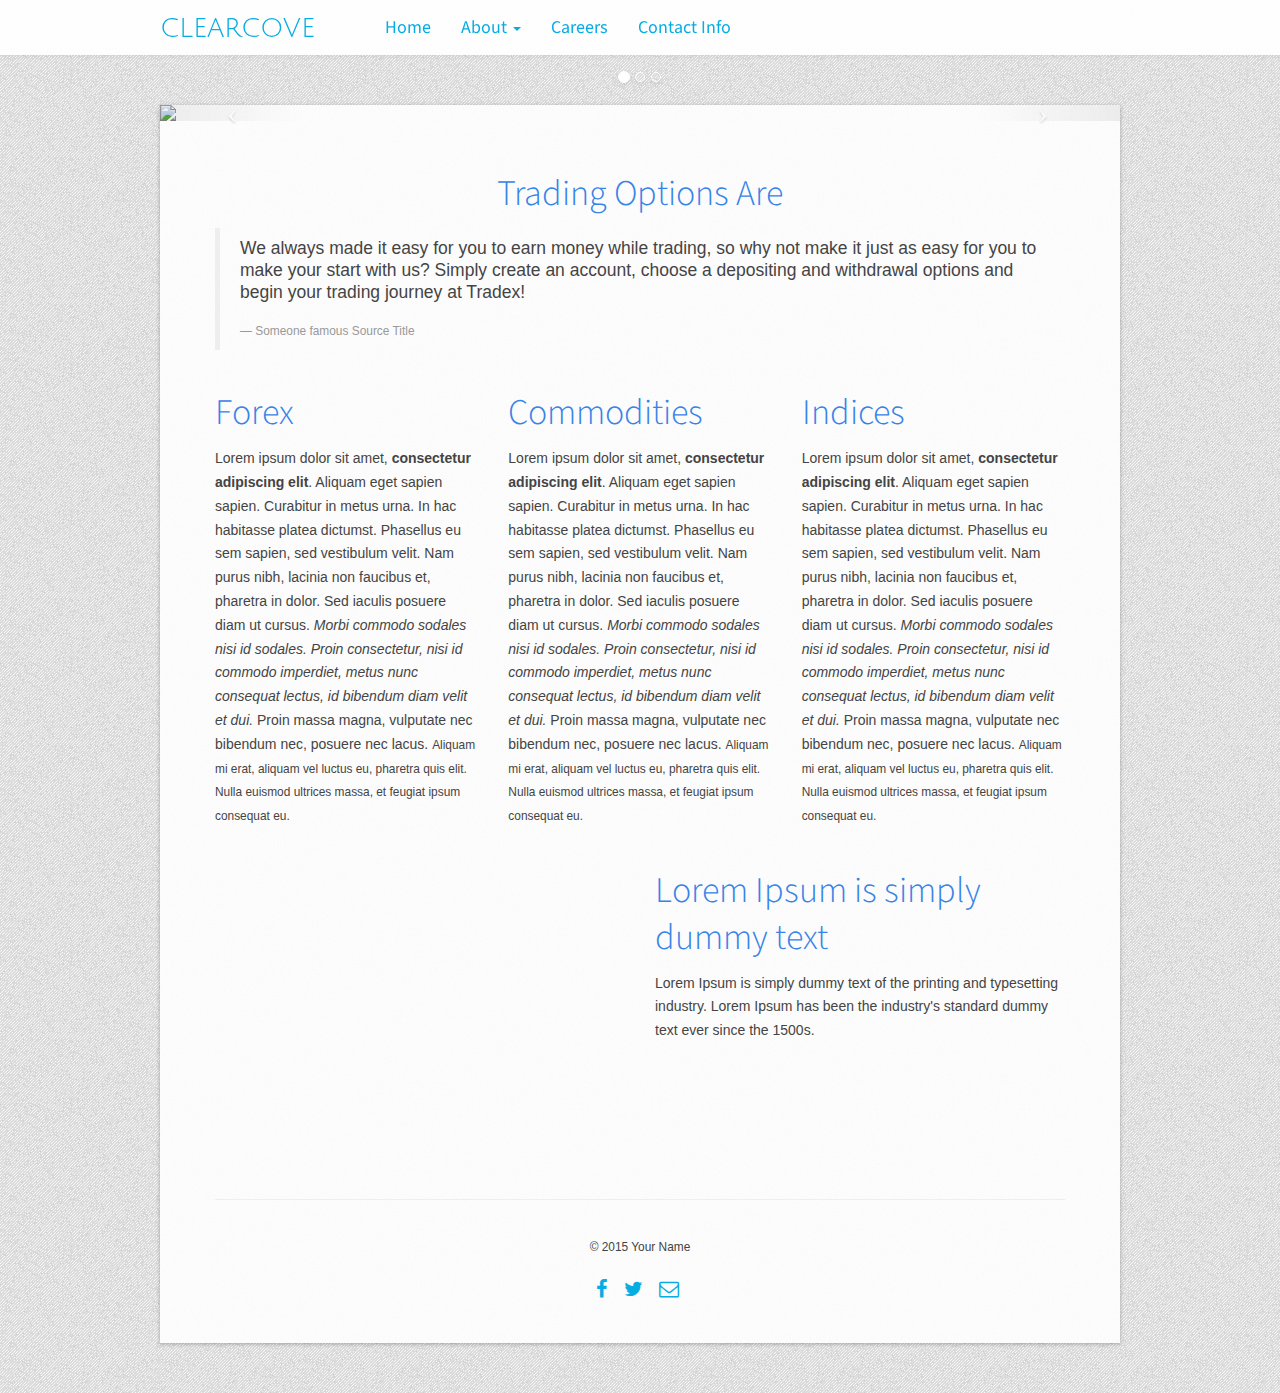
==== commit 70312a6f: "change to text on home page" ====
--- a/index.html
+++ b/index.html
@@ -134,29 +134,6 @@
 	</div>
 
 <div class="row">
-<div class="col-lg-12">
-<h1>Trading Options Are</h1>
-<p>Lorem Ipsum is simply dummy text of the printing and typesetting industry. Lorem Ipsum has been the industry's standard dummy text ever since the 1500s, when an unknown printer took a galley of type and scrambled it to make a type specimen book. Lorem ipsum dolor sit amet, consectetur adipiscing elit. Vivamus leo ante, consectetur sit amet vulputate vel, dapibus sit amet lectus.</p>
-</div>
-</div>
-<div class="row">
-<div class="col-lg-4">
-<p>Lorem Ipsum is simply dummy text of the printing and typesetting industry. Lorem Ipsum has been the industry's standard dummy text ever since the 1500s, when an unknown printer took a galley of type and scrambled it to make a type specimen book. Lorem ipsum dolor sit amet, consectetur adipiscing elit. Vivamus leo ante, consectetur sit amet vulputate vel, dapibus sit amet lectus.</p>
-</div>
-<div class="col-lg-4">
-<p>Lorem Ipsum is simply dummy text of the printing and typesetting industry. Lorem Ipsum has been the industry's standard dummy text ever since the 1500s, when an unknown printer took a galley of type and scrambled it to make a type specimen book. Lorem ipsum dolor sit amet, consectetur adipiscing elit. Vivamus leo ante, consectetur sit amet vulputate vel, dapibus sit amet lectus.</p>
-</div>
-<div class="col-lg-4">
-<p>Lorem Ipsum is simply dummy text of the printing and typesetting industry. Lorem Ipsum has been the industry's standard dummy text ever since the 1500s, when an unknown printer took a galley of type and scrambled it to make a type specimen book. Lorem ipsum dolor sit amet, consectetur adipiscing elit. Vivamus leo ante, consectetur sit amet vulputate vel, dapibus sit amet lectus.</p>
-</div>
-</div><div class="row">
-<div class="col-lg-6">
-<p>Lorem Ipsum is simply dummy text of the printing and typesetting industry. Lorem Ipsum has been the industry's standard dummy text ever since the 1500s, when an unknown printer took a galley of type and scrambled it to make a type specimen book. Lorem ipsum dolor sit amet, consectetur adipiscing elit. Vivamus leo ante, consectetur sit amet vulputate vel, dapibus sit amet lectus.</p>
-</div>
-<div class="col-lg-6">
-<p>Lorem Ipsum is simply dummy text of the printing and typesetting industry. Lorem Ipsum has been the industry's standard dummy text ever since the 1500s, when an unknown printer took a galley of type and scrambled it to make a type specimen book. Lorem ipsum dolor sit amet, consectetur adipiscing elit. Vivamus leo ante, consectetur sit amet vulputate vel, dapibus sit amet lectus.</p>
-</div>
-</div><div class="row">
 <div class="col-lg-6">
 <article class="flex-video mg2">
 <iframe width="560" height="315" src="http://player.vimeo.com/video/67576646"></iframe>
